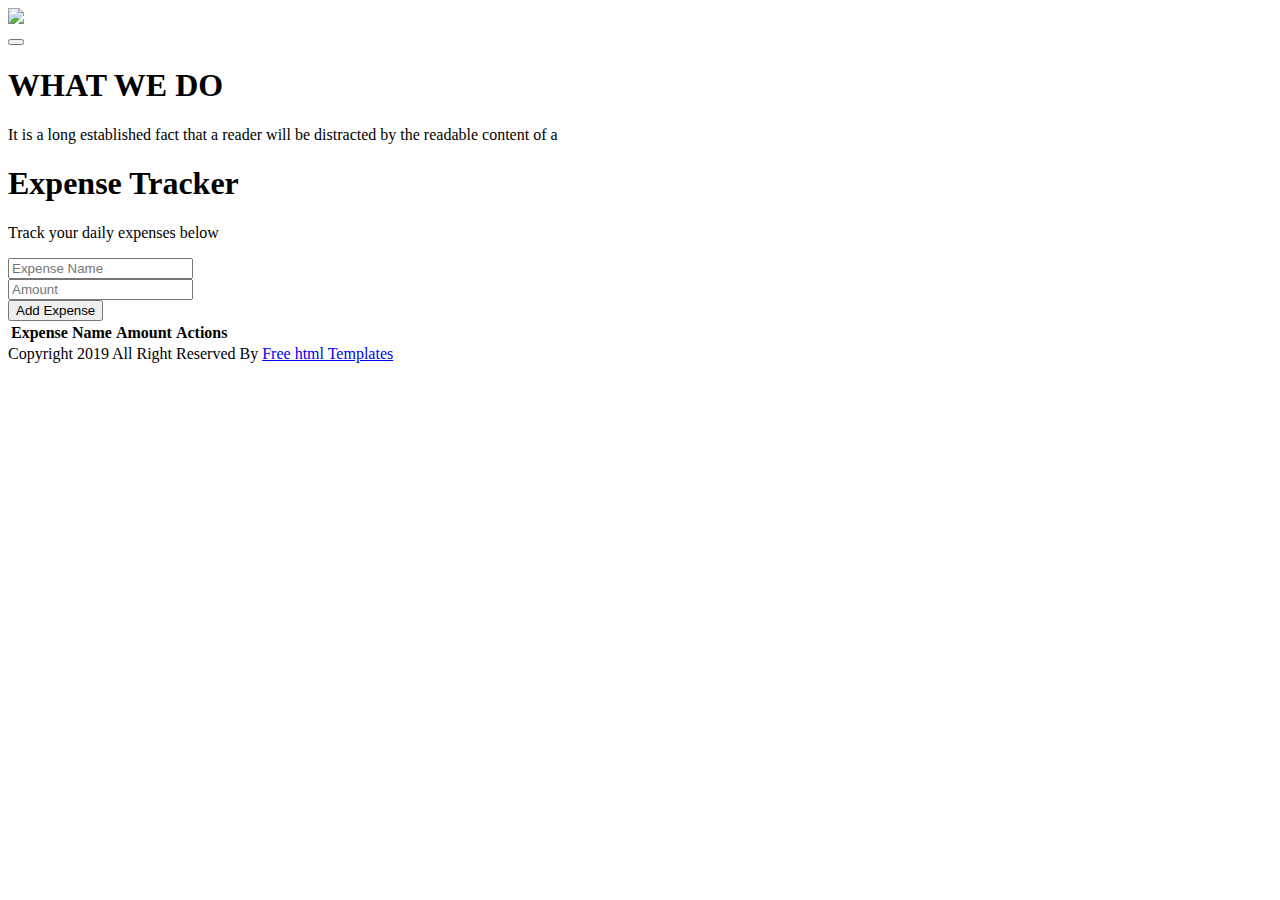
==== src/main/resources/static/services.html @ 468525df "Update services.html" ====
<!DOCTYPE html>
<html lang="en">
<head>
  <!-- basic meta and style links omitted for brevity -->
  <title>Services</title>
  <!-- Add your CSS links here as in the original -->
</head>
<body>
  <!-- Header section start -->
  <div class="header_section header_bg">
    <nav class="navbar navbar-expand-lg navbar-light bg-light">
      <div class="logo"><a href="index.html"><img src="images/logo.png"></a></div>
      <button class="navbar-toggler" type="button" data-toggle="collapse" data-target="#navbarSupportedContent" aria-controls="navbarSupportedContent" aria-expanded="false" aria-label="Toggle navigation">
        <span class="navbar-toggler-icon"></span>
      </button>
      <div class="collapse navbar-collapse" id="navbarSupportedContent">
        <ul class="navbar-nav mr-auto">
          <!-- navigation links -->
        </ul>
      </div>
    </nav>
  </div>
  <!-- Header section end -->

  <!-- Services section start -->
  <div class="what_we_do_section layout_padding">
    <div class="container">
      <h1 class="what_taital">WHAT WE DO</h1>
      <p class="what_text">It is a long established fact that a reader will be distracted by the readable content of a</p>
      <div class="row">
        <!-- Service items -->
      </div>
    </div>
  </div>
  <!-- Services section end -->

  <!-- Expense Tracker section start -->
  <div class="expense_tracker_section layout_padding">
    <div class="container">
      <h1 class="expense_taital">Expense Tracker</h1>
      <p class="expense_text">Track your daily expenses below</p>
      
      <!-- Expense Form -->
      <div class="expense_form">
        <div class="row">
          <div class="col-lg-4 col-sm-6">
            <input type="text" id="expenseName" placeholder="Expense Name" class="form-control mb-3">
          </div>
          <div class="col-lg-4 col-sm-6">
            <input type="number" id="expenseAmount" placeholder="Amount" class="form-control mb-3">
          </div>
          <div class="col-lg-4 col-sm-6">
            <button onclick="addExpense()" class="btn btn-primary">Add Expense</button>
          </div>
        </div>
      </div>

      <!-- Expense Table -->
      <div class="expense_table mt-5">
        <table class="table table-bordered">
          <thead>
            <tr>
              <th>Expense Name</th>
              <th>Amount</th>
              <th>Actions</th>
            </tr>
          </thead>
          <tbody id="expenseTable">
            <!-- Expenses will be dynamically added here -->
          </tbody>
        </table>
      </div>
    </div>
  </div>
  <!-- Expense Tracker section end -->

  <!-- Footer section start -->
  <div class="footer_section layout_padding margin_top_90">
    <div class="container">
      <div class="row">
        <!-- Footer content -->
      </div>
      <!-- Copyright section -->
      <div class="copyright_section">
        <div class="copyright_text">Copyright 2019 All Right Reserved By <a href="https://html.design">Free html  Templates</a></div>
      </div>
    </div>
  </div>
  <!-- Footer section end -->

  <!-- Javascript files-->
  <!-- Add your JS links here as in the original -->
  <script>
    // JavaScript for Expense Tracker
    let expenses = [];

    function addExpense() {
      const name = document.getElementById('expenseName').value;
      const amount = document.getElementById('expenseAmount').value;

      if (name && amount) {
        const expense = { name, amount };
        expenses.push(expense);
        updateExpenseTable();
        document.getElementById('expenseName').value = '';
        document.getElementById('expenseAmount').value = '';
      }
    }

    function updateExpenseTable() {
      const tableBody = document.getElementById('expenseTable');
      tableBody.innerHTML = '';

      expenses.forEach((expense, index) => {
        const row = document.createElement('tr');
        row.innerHTML = `
          <td>${expense.name}</td>
          <td>${expense.amount}</td>
          <td><button onclick="removeExpense(${index})" class="btn btn-danger">Delete</button></td>
        `;
        tableBody.appendChild(row);
      });
    }

    function removeExpense(index) {
      expenses.splice(index, 1);
      updateExpenseTable();
    }
  </script>
</body>
</html>
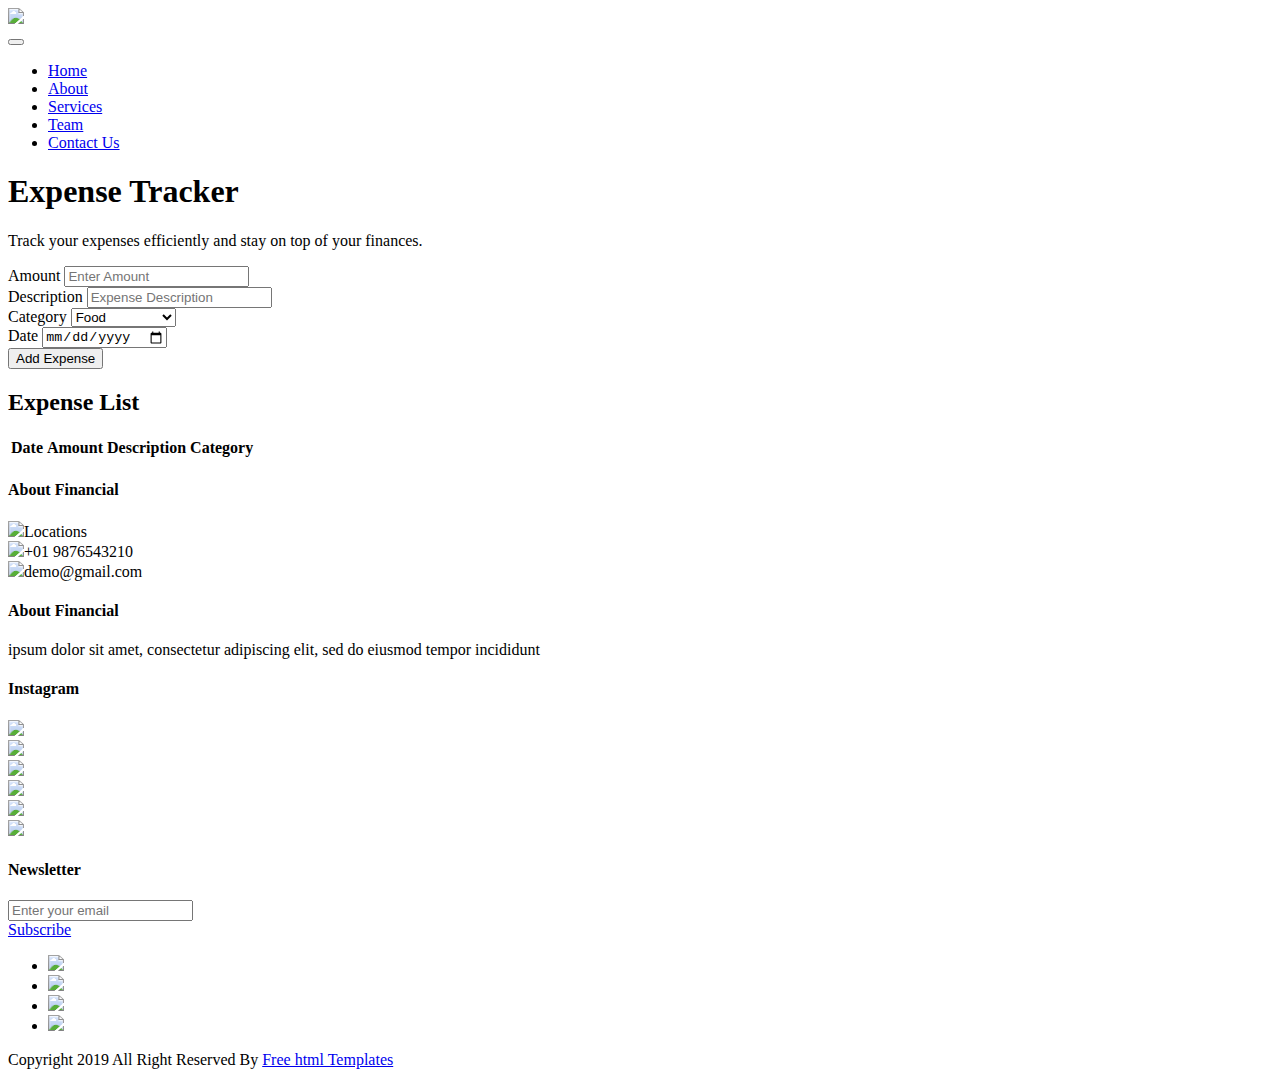
==== commit ba63f529: "Update services.html" ====
--- a/src/main/resources/static/services.html
+++ b/src/main/resources/static/services.html
@@ -1,131 +1,178 @@
 <!DOCTYPE html>
 <html lang="en">
 <head>
-  <!-- basic meta and style links omitted for brevity -->
-  <title>Services</title>
-  <!-- Add your CSS links here as in the original -->
+<!-- basic -->
+<meta charset="utf-8">
+<meta http-equiv="X-UA-Compatible" content="IE=edge">
+<meta name="viewport" content="width=device-width, initial-scale=1">
+<!-- mobile metas -->
+<meta name="viewport" content="width=device-width, initial-scale=1">
+<meta name="viewport" content="initial-scale=1, maximum-scale=1">
+<!-- site metas -->
+<title>Services</title>
+<meta name="keywords" content="">
+<meta name="description" content="">
+<meta name="author" content=""> 
+<!-- bootstrap css -->
+<link rel="stylesheet" type="text/css" href="css/bootstrap.min.css">
+<!-- style css -->
+<link rel="stylesheet" type="text/css" href="css/style.css">
+<!-- Responsive-->
+<link rel="stylesheet" href="css/responsive.css">
+<!-- fevicon -->
+<link rel="icon" href="images/fevicon.png" type="image/gif" />
+<!-- Scrollbar Custom CSS -->
+<link rel="stylesheet" href="css/jquery.mCustomScrollbar.min.css">
+<!-- Tweaks for older IEs-->
+<link rel="stylesheet" href="https://netdna.bootstrapcdn.com/font-awesome/4.0.3/css/font-awesome.css">
+<!-- owl stylesheets --> 
+<link rel="stylesheet" href="css/owl.carousel.min.css">
+<link rel="stylesheet" href="css/owl.theme.default.min.css">
+<link rel="stylesheet" href="https://cdnjs.cloudflare.com/ajax/libs/fancybox/2.1.5/jquery.fancybox.min.css" media="screen">
 </head>
 <body>
-  <!-- Header section start -->
-  <div class="header_section header_bg">
-    <nav class="navbar navbar-expand-lg navbar-light bg-light">
-      <div class="logo"><a href="index.html"><img src="images/logo.png"></a></div>
-      <button class="navbar-toggler" type="button" data-toggle="collapse" data-target="#navbarSupportedContent" aria-controls="navbarSupportedContent" aria-expanded="false" aria-label="Toggle navigation">
-        <span class="navbar-toggler-icon"></span>
-      </button>
-      <div class="collapse navbar-collapse" id="navbarSupportedContent">
-        <ul class="navbar-nav mr-auto">
-          <!-- navigation links -->
-        </ul>
+  <!--header section start -->
+    <div class="header_section header_bg">
+        <nav class="navbar navbar-expand-lg navbar-light bg-light">
+          <div class="logo"><a href="index.html"><img src="images/logo.png"></a></div>
+          <button class="navbar-toggler" type="button" data-toggle="collapse" data-target="#navbarSupportedContent" aria-controls="navbarSupportedContent" aria-expanded="false" aria-label="Toggle navigation">
+            <span class="navbar-toggler-icon"></span>
+          </button>
+          <div class="collapse navbar-collapse" id="navbarSupportedContent">
+            <ul class="navbar-nav mr-auto">
+              <li class="nav-item">
+                <a class="nav-link" href="index.html">Home</a>
+              </li>
+              <li class="nav-item">
+                <a class="nav-link" href="about.html">About</a>
+              </li>
+              <li class="nav-item">
+                <a class="nav-link" href="services.html">Services</a>
+              </li>
+              <li class="nav-item">
+                <a class="nav-link" href="team.html">Team</a>
+              </li>
+              <li class="nav-item">
+                <a class="nav-link" href="contact.html">Contact Us</a>
+              </li>
+            </ul>
+          </div>
+        </nav>
+    </div>
+    <!--header section end -->
+    <!--services section start -->
+    <!-- Expense Tracker Section Start -->
+<div class="expense_tracker_section layout_padding">
+  <div class="container">
+    <h1 class="expense_taital">Expense Tracker</h1>
+    <p class="expense_text">Track your expenses efficiently and stay on top of your finances.</p>
+    <form id="expenseForm" class="expense_form">
+      <div class="form-group">
+        <label for="amount">Amount</label>
+        <input type="number" class="form-control" id="amount" placeholder="Enter Amount" required>
       </div>
-    </nav>
+      <div class="form-group">
+        <label for="description">Description</label>
+        <input type="text" class="form-control" id="description" placeholder="Expense Description" required>
+      </div>
+      <div class="form-group">
+        <label for="category">Category</label>
+        <select class="form-control" id="category" required>
+          <option value="Food">Food</option>
+          <option value="Transport">Transport</option>
+          <option value="Bills">Bills</option>
+          <option value="Entertainment">Entertainment</option>
+        </select>
+      </div>
+      <div class="form-group">
+        <label for="date">Date</label>
+        <input type="date" class="form-control" id="date" required>
+      </div>
+      <button type="submit" class="btn btn-primary">Add Expense</button>
+    </form>
+    <div class="expense_table mt-4">
+      <h2>Expense List</h2>
+      <table class="table">
+        <thead>
+          <tr>
+            <th>Date</th>
+            <th>Amount</th>
+            <th>Description</th>
+            <th>Category</th>
+          </tr>
+        </thead>
+        <tbody id="expenseList">
+          <!-- Expense entries will be dynamically added here -->
+        </tbody>
+      </table>
+    </div>
   </div>
-  <!-- Header section end -->
+</div>
+<!-- Expense Tracker Section End -->
 
-  <!-- Services section start -->
-  <div class="what_we_do_section layout_padding">
-    <div class="container">
-      <h1 class="what_taital">WHAT WE DO</h1>
-      <p class="what_text">It is a long established fact that a reader will be distracted by the readable content of a</p>
-      <div class="row">
-        <!-- Service items -->
+    <!--services section end -->
+    <!--footer section start -->
+    <div class="footer_section layout_padding margin_top_90">
+      <div class="container">
+        <div class="row">
+          <div class="col-lg-3 col-sm-6">
+            <h4 class="about_text">About Financial</h4>
+            <div class="location_text"><img src="images/map-icon.png"><span class="padding_left_15">Locations</span></div>
+            <div class="location_text"><img src="images/call-icon.png"><span class="padding_left_15">+01 9876543210</span></div>
+            <div class="location_text"><img src="images/mail-icon.png"><span class="padding_left_15">demo@gmail.com</span></div>
+          </div>
+          <div class="col-lg-3 col-sm-6">
+            <h4 class="about_text">About Financial</h4>
+            <p class="dolor_text">ipsum dolor sit amet, consectetur adipiscing elit, sed do eiusmod tempor incididunt</p>
+          </div>
+          <div class="col-lg-3 col-sm-6">
+            <h4 class="about_text">Instagram</h4>
+            <div class="footer_images">
+              <div class="footer_images_left">
+                <div class="image_12"><img src="images/img-12.png"></div>
+                <div class="image_12"><img src="images/img-12.png"></div>
+                <div class="image_12"><img src="images/img-12.png"></div>
+              </div>
+              <div class="footer_images_right">
+                <div class="image_12"><img src="images/img-12.png"></div>
+                <div class="image_12"><img src="images/img-12.png"></div>
+                <div class="image_12"><img src="images/img-12.png"></div>
+              </div>
+            </div>
+          </div>
+          <div class="col-lg-3 col-sm-6">
+            <h4 class="about_text">Newsletter</h4>
+            <input type="text" class="mail_text" placeholder="Enter your email" name="Enter your email">
+            <div class="subscribe_bt"><a href="#">Subscribe</a></div>
+            <div class="footer_social_icon">
+              <ul>
+                <li><a href="#"><img src="images/fb-icon1.png"></a></li>
+                 <li><a href="#"><img src="images/twitter-icon1.png"></a></li>
+                <li><a href="#"><img src="images/linkedin-icon1.png"></a></li>
+                <li><a href="#"><img src="images/youtub-icon1.png"></a></li>
+              </ul>
+            </div>
+          </div>
+        </div>
+        <!-- copyright section start -->
+        <div class="copyright_section">
+          <div class="copyright_text">Copyright 2019 All Right Reserved By <a href="https://html.design">Free html  Templates</a></div>
+        </div>
+        <!-- copyright section end -->
       </div>
     </div>
-  </div>
-  <!-- Services section end -->
-
-  <!-- Expense Tracker section start -->
-  <div class="expense_tracker_section layout_padding">
-    <div class="container">
-      <h1 class="expense_taital">Expense Tracker</h1>
-      <p class="expense_text">Track your daily expenses below</p>
-      
-      <!-- Expense Form -->
-      <div class="expense_form">
-        <div class="row">
-          <div class="col-lg-4 col-sm-6">
-            <input type="text" id="expenseName" placeholder="Expense Name" class="form-control mb-3">
-          </div>
-          <div class="col-lg-4 col-sm-6">
-            <input type="number" id="expenseAmount" placeholder="Amount" class="form-control mb-3">
-          </div>
-          <div class="col-lg-4 col-sm-6">
-            <button onclick="addExpense()" class="btn btn-primary">Add Expense</button>
-          </div>
-        </div>
-      </div>
-
-      <!-- Expense Table -->
-      <div class="expense_table mt-5">
-        <table class="table table-bordered">
-          <thead>
-            <tr>
-              <th>Expense Name</th>
-              <th>Amount</th>
-              <th>Actions</th>
-            </tr>
-          </thead>
-          <tbody id="expenseTable">
-            <!-- Expenses will be dynamically added here -->
-          </tbody>
-        </table>
-      </div>
-    </div>
-  </div>
-  <!-- Expense Tracker section end -->
-
-  <!-- Footer section start -->
-  <div class="footer_section layout_padding margin_top_90">
-    <div class="container">
-      <div class="row">
-        <!-- Footer content -->
-      </div>
-      <!-- Copyright section -->
-      <div class="copyright_section">
-        <div class="copyright_text">Copyright 2019 All Right Reserved By <a href="https://html.design">Free html  Templates</a></div>
-      </div>
-    </div>
-  </div>
-  <!-- Footer section end -->
-
-  <!-- Javascript files-->
-  <!-- Add your JS links here as in the original -->
-  <script>
-    // JavaScript for Expense Tracker
-    let expenses = [];
-
-    function addExpense() {
-      const name = document.getElementById('expenseName').value;
-      const amount = document.getElementById('expenseAmount').value;
-
-      if (name && amount) {
-        const expense = { name, amount };
-        expenses.push(expense);
-        updateExpenseTable();
-        document.getElementById('expenseName').value = '';
-        document.getElementById('expenseAmount').value = '';
-      }
-    }
-
-    function updateExpenseTable() {
-      const tableBody = document.getElementById('expenseTable');
-      tableBody.innerHTML = '';
-
-      expenses.forEach((expense, index) => {
-        const row = document.createElement('tr');
-        row.innerHTML = `
-          <td>${expense.name}</td>
-          <td>${expense.amount}</td>
-          <td><button onclick="removeExpense(${index})" class="btn btn-danger">Delete</button></td>
-        `;
-        tableBody.appendChild(row);
-      });
-    }
-
-    function removeExpense(index) {
-      expenses.splice(index, 1);
-      updateExpenseTable();
-    }
-  </script>
+    <!--footer section end -->
+    <!-- Javascript files-->
+    <script src="js/jquery.min.js"></script>
+    <script src="js/popper.min.js"></script>
+    <script src="js/bootstrap.bundle.min.js"></script>
+    <script src="js/jquery-3.0.0.min.js"></script>
+    <script src="js/plugin.js"></script>
+    <!-- sidebar -->
+    <script src="js/jquery.mCustomScrollbar.concat.min.js"></script>
+    <script src="js/custom.js"></script>
+    <!-- javascript --> 
+    <script src="js/owl.carousel.js"></script>
+    <script src="https:cdnjs.cloudflare.com/ajax/libs/fancybox/2.1.5/jquery.fancybox.min.js"></script> 
 </body>
 </html>
